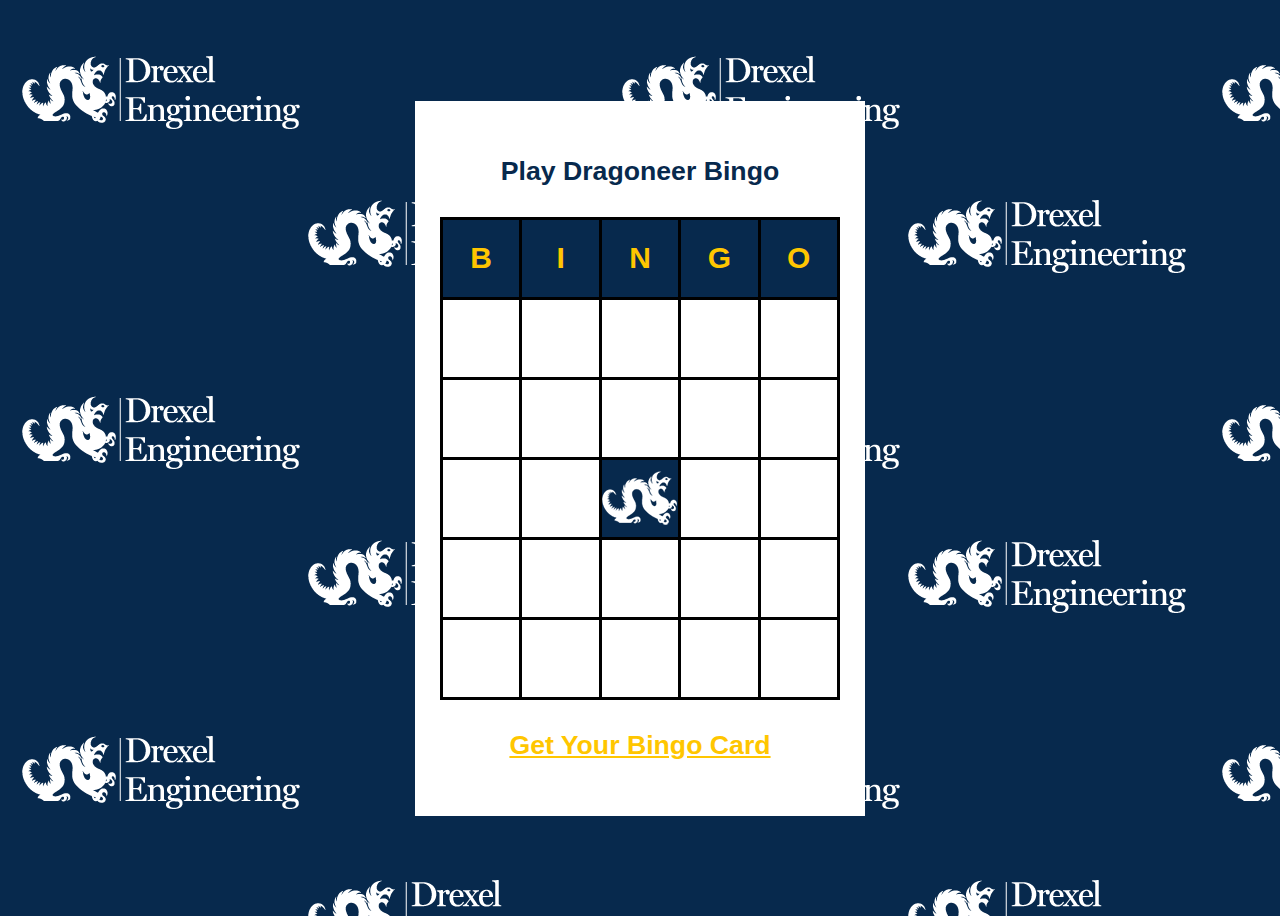
==== index.html @ cb2ebb61 "Add files via upload" ====
<html>

<head>
  <link href='https://fonts.googleapis.com/css?family=Cambay' rel='stylesheet' type='text/css'>
  <link href='https://fonts.googleapis.com/css?family=Roboto:300' rel='stylesheet' type='text/css'>
<meta charset="utf-8" />

<title>Bingo</title>

<link rel="stylesheet" type="text/css" href="bingo.css" />

<script type="text/javascript" src="bingo.js"></script>

</head>

<body>

	<div id="container">
    <div id="header">
      <h1>Play Dragoneer Bingo</h1>
    </div>
	<div id="content">
		<table id="bingotable">
			<tr>
				<th class="orange">B</th>
				<th class="orange">I</th>
				<th class="orange">N</th>
				<th class="orange">G</th>
				<th class="orange">O</th>
			</tr>
			<tr>
				<td  onClick="toggleCell(this)" id="B1">&nbsp; </td>
				<td  onClick="toggleCell(this)" id="I1">&nbsp; </td>
				<td  onClick="toggleCell(this)" id="N1">&nbsp; </td>
				<td  onClick="toggleCell(this)" id="G1">&nbsp; </td>
				<td  onClick="toggleCell(this)" id="O1">&nbsp; </td>
			</tr>
			<tr>
				<td  onClick="toggleCell(this)" id="B2">&nbsp; </td>
				<td  onClick="toggleCell(this)" id="I2">&nbsp; </td>
				<td  onClick="toggleCell(this)" id="N2">&nbsp; </td>
				<td  onClick="toggleCell(this)" id="G2">&nbsp; </td>
				<td  onClick="toggleCell(this)" id="O2">&nbsp; </td>
			</tr>
			<tr>
				<td  onClick="toggleCell(this)" id="B3">&nbsp; </td>
				<td  onClick="toggleCell(this)" id="I3">&nbsp; </td>
				<td  id="N3" class="cellfree"><img src="freecell.png"></td>
				<td  onClick="toggleCell(this)" id="G3">&nbsp; </td>
				<td  onClick="toggleCell(this)" id="O3">&nbsp; </td>
			</tr>
			<tr>
				<td  onClick="toggleCell(this)" id="B4">&nbsp; </td>
				<td  onClick="toggleCell(this)" id="I4">&nbsp; </td>
				<td  onClick="toggleCell(this)" id="N4">&nbsp; </td>
				<td  onClick="toggleCell(this)" id="G4">&nbsp; </td>
				<td  onClick="toggleCell(this)" id="O4">&nbsp; </td>
			</tr>
			<tr>
				<td  onClick="toggleCell(this)" id="B5">&nbsp; </td>
				<td  onClick="toggleCell(this)" id="I5">&nbsp; </td>
				<td  onClick="toggleCell(this)" id="N5">&nbsp; </td>
				<td  onClick="toggleCell(this)" id="G5">&nbsp; </td>
				<td  onClick="toggleCell(this)" id="O5">&nbsp; </td>
			</tr>
		</table>
	</div>
	
<p><a href="#" onclick="setCards()">Get Your Bingo Card</a></p>

</body>

</html>
---- bingo.css ----
body {
	background-image: url("bglogo.png");
  display: flex;
  height: 100vh;
  align-content: center;
  justify-content: center;
  align-items: center;
}

h1, p {
  font-family: Gotham, "Helvetica Neue", Helvetica, Arial, "sans-serif"; 
	font-size: 20pt;
  font-weight: 600;
  margin: 0 auto;
  text-align: center;
  padding: 30px;
  color: #07294D;
}

p a {
  text-decoration: underline;
  color: #FFC600;
}

#bingotable {
  margin: 0 auto;
  text-align: center;
  width: 400px;
  height: 400px;
  border-collapse: collapse;
}
#container {
	background-color: #ffffff;
	padding: 25px;
}

th, td {
  font-family: Gotham, "Helvetica Neue", Helvetica, Arial, "sans-serif";
  margin: 0 auto;
  text-align: center;
  border: 3px solid black;
  width: 20%;
	height: 80px;
	padding: 0;
  font-size: 30px;
  font-weight: bold;
}

th {
background-color: #07294D;
color:  #FFC600;	
}

td:hover {
	background-color: #07294D !important;
	color: white;
}

td.cellclosed {
	background-color: #FFC600;
}
td.cellopen {
	background-color: #ffffff;
}
td.cellfree {
	background-color: #07294D;
}
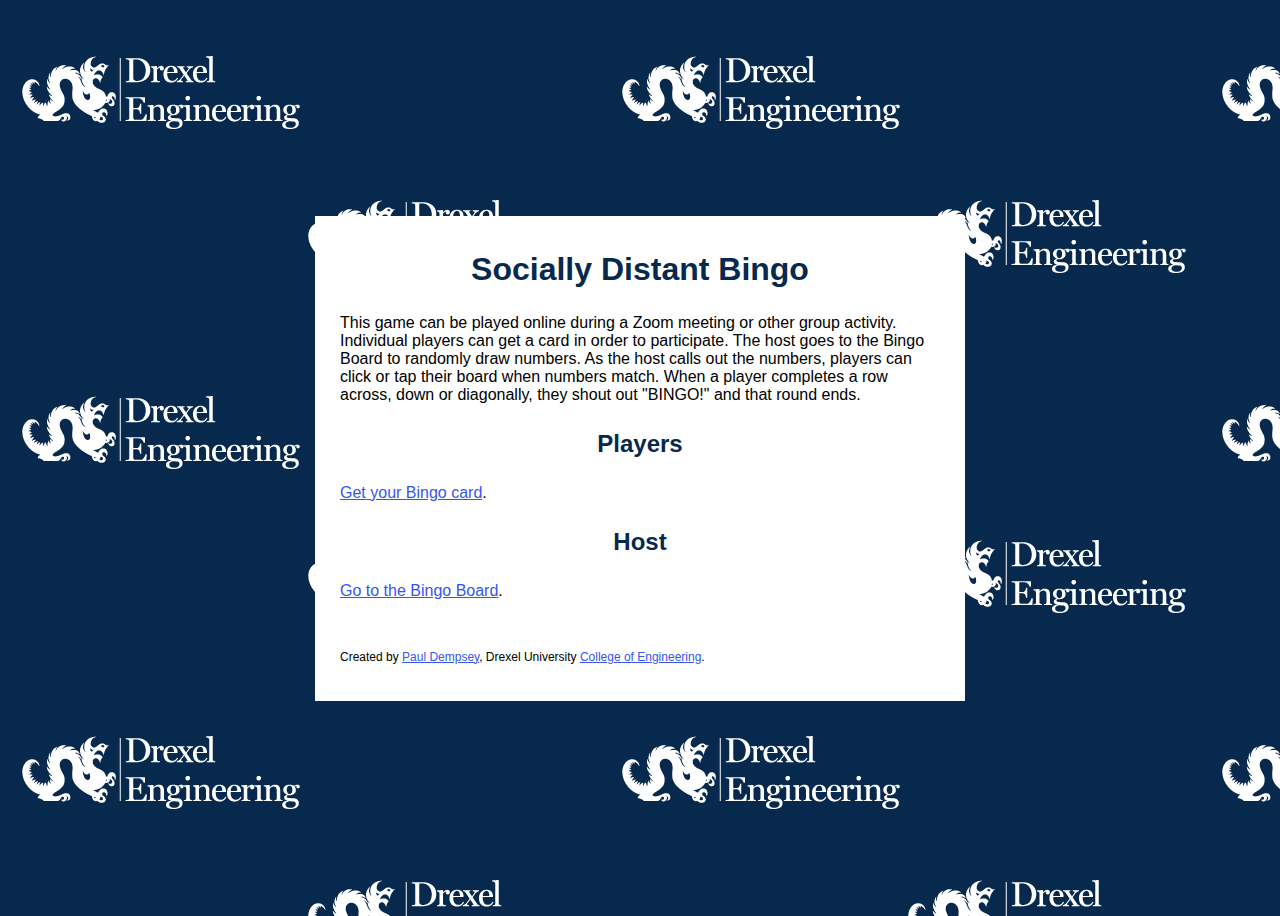
==== commit 64608546: "Add files via upload" ====
--- a/index.html
+++ b/index.html
@@ -1,73 +1,23 @@
 <html>
-
 <head>
-  <link href='https://fonts.googleapis.com/css?family=Cambay' rel='stylesheet' type='text/css'>
-  <link href='https://fonts.googleapis.com/css?family=Roboto:300' rel='stylesheet' type='text/css'>
 <meta charset="utf-8" />
-
-<title>Bingo</title>
-
+<title>Socially Distant Bingo</title>
 <link rel="stylesheet" type="text/css" href="bingo.css" />
-
-<script type="text/javascript" src="bingo.js"></script>
-
 </head>
-
 <body>
 
 	<div id="container">
     <div id="header">
-      <h1>Play Dragoneer Bingo</h1>
+      <h1>Socially Distant Bingo</h1>
     </div>
-	<div id="content">
-		<table id="bingotable">
-			<tr>
-				<th class="orange">B</th>
-				<th class="orange">I</th>
-				<th class="orange">N</th>
-				<th class="orange">G</th>
-				<th class="orange">O</th>
-			</tr>
-			<tr>
-				<td  onClick="toggleCell(this)" id="B1">&nbsp; </td>
-				<td  onClick="toggleCell(this)" id="I1">&nbsp; </td>
-				<td  onClick="toggleCell(this)" id="N1">&nbsp; </td>
-				<td  onClick="toggleCell(this)" id="G1">&nbsp; </td>
-				<td  onClick="toggleCell(this)" id="O1">&nbsp; </td>
-			</tr>
-			<tr>
-				<td  onClick="toggleCell(this)" id="B2">&nbsp; </td>
-				<td  onClick="toggleCell(this)" id="I2">&nbsp; </td>
-				<td  onClick="toggleCell(this)" id="N2">&nbsp; </td>
-				<td  onClick="toggleCell(this)" id="G2">&nbsp; </td>
-				<td  onClick="toggleCell(this)" id="O2">&nbsp; </td>
-			</tr>
-			<tr>
-				<td  onClick="toggleCell(this)" id="B3">&nbsp; </td>
-				<td  onClick="toggleCell(this)" id="I3">&nbsp; </td>
-				<td  id="N3" class="cellfree"><img src="freecell.png"></td>
-				<td  onClick="toggleCell(this)" id="G3">&nbsp; </td>
-				<td  onClick="toggleCell(this)" id="O3">&nbsp; </td>
-			</tr>
-			<tr>
-				<td  onClick="toggleCell(this)" id="B4">&nbsp; </td>
-				<td  onClick="toggleCell(this)" id="I4">&nbsp; </td>
-				<td  onClick="toggleCell(this)" id="N4">&nbsp; </td>
-				<td  onClick="toggleCell(this)" id="G4">&nbsp; </td>
-				<td  onClick="toggleCell(this)" id="O4">&nbsp; </td>
-			</tr>
-			<tr>
-				<td  onClick="toggleCell(this)" id="B5">&nbsp; </td>
-				<td  onClick="toggleCell(this)" id="I5">&nbsp; </td>
-				<td  onClick="toggleCell(this)" id="N5">&nbsp; </td>
-				<td  onClick="toggleCell(this)" id="G5">&nbsp; </td>
-				<td  onClick="toggleCell(this)" id="O5">&nbsp; </td>
-			</tr>
-		</table>
-	</div>
-	
-<p><a href="#" onclick="setCards()">Get Your Bingo Card</a></p>
-
+	<div id="instructions">
+<p>This game can be played online during a Zoom meeting or other group activity. Individual players can get a card in order to participate. The host goes to the Bingo Board to randomly draw numbers. As the host calls out the numbers, players can click or tap their board when numbers match. When a player completes a row across, down or diagonally, they shout out "BINGO!" and that round ends.</p>
+	<h2>Players</h2>
+	<p><a href="card.html">Get your Bingo card</a>.</p>
+	<h2>Host</h2>
+	<p><a href="caller.html">Go to the Bingo Board</a>.</p>
+<p class="credit">Created by <a href="https://drexel.edu/engineering/about/faculty-staff/D/dempsey-paul/">Paul Dempsey</a>, Drexel University <a href="https://drexel.edu/engineering/">College of Engineering</a>.</p>
+		</div>
 </body>
 
 </html>--- a/bingo.css
+++ b/bingo.css
@@ -7,19 +7,37 @@
   align-items: center;
 }
 
-h1, p {
+h1, h2 {
   font-family: Gotham, "Helvetica Neue", Helvetica, Arial, "sans-serif"; 
-	font-size: 20pt;
   font-weight: 600;
   margin: 0 auto;
   text-align: center;
-  padding: 30px;
+  padding: 10px;
   color: #07294D;
 }
 
-p a {
+p {
+  font-family: Gotham, "Helvetica Neue", Helvetica, Arial, "sans-serif"; 
+  font-size: 16px;
+  color: #00000;
+}
+
+p.link {
+  text-align: center;
+  font-size: 18px;
+  color: #FFC600;
+	margin-top: 10px;
+}
+p.credit {
+	font-size: 12px;
+	margin-top: 50px;
+}
+a {
   text-decoration: underline;
-  color: #FFC600;
+  color: #3455F3;
+}
+a:hover {
+	cursor: pointer;
 }
 
 #bingotable {
@@ -33,7 +51,9 @@
 	background-color: #ffffff;
 	padding: 25px;
 }
-
+#instructions {
+	max-width: 600px;
+}
 th, td {
   font-family: Gotham, "Helvetica Neue", Helvetica, Arial, "sans-serif";
   margin: 0 auto;
@@ -51,7 +71,7 @@
 color:  #FFC600;	
 }
 
-td:hover {
+td.cellopen:hover {
 	background-color: #07294D !important;
 	color: white;
 }
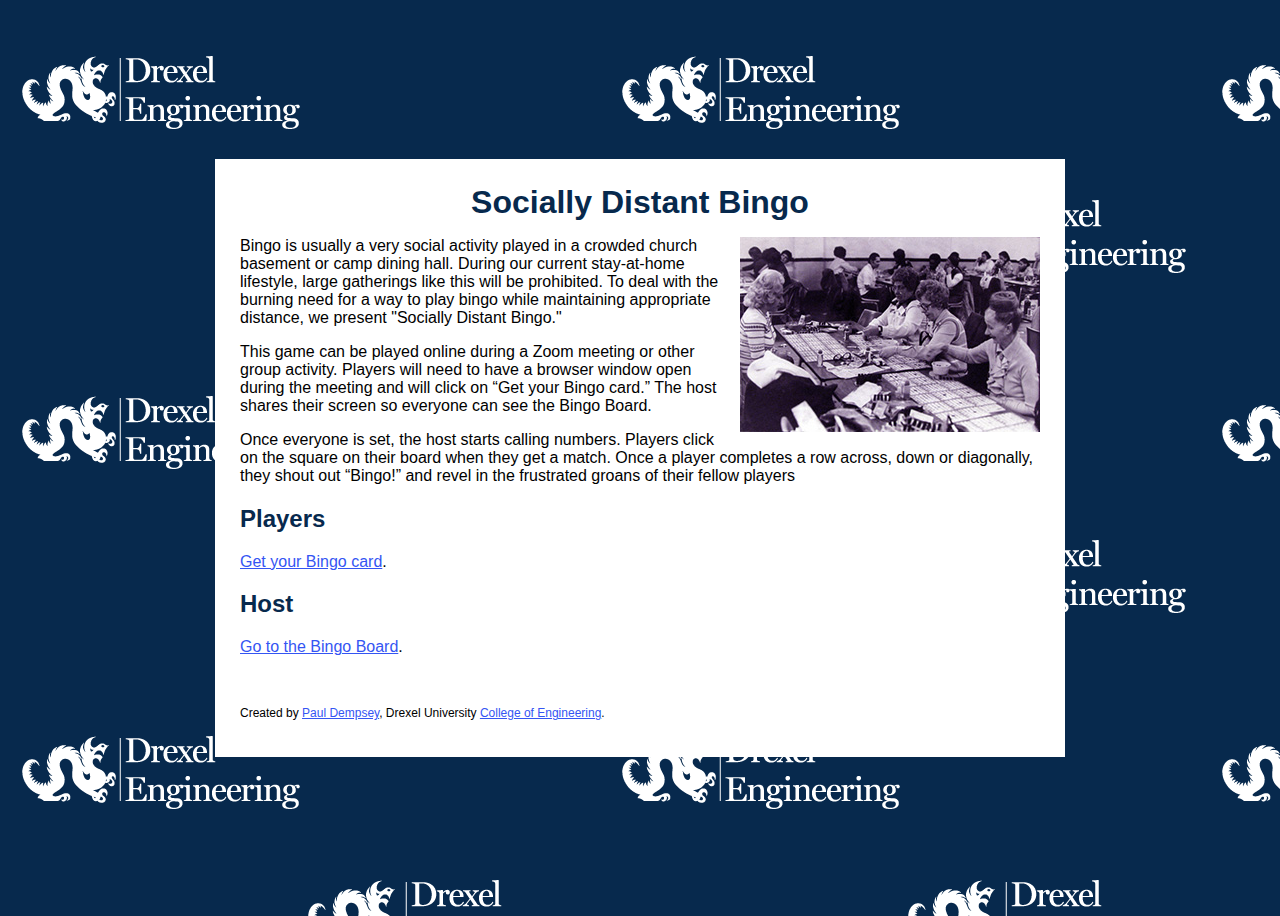
==== commit 1d96a889: "Add files via upload" ====
--- a/index.html
+++ b/index.html
@@ -11,7 +11,10 @@
       <h1>Socially Distant Bingo</h1>
     </div>
 	<div id="instructions">
-<p>This game can be played online during a Zoom meeting or other group activity. Individual players can get a card in order to participate. The host goes to the Bingo Board to randomly draw numbers. As the host calls out the numbers, players can click or tap their board when numbers match. When a player completes a row across, down or diagonally, they shout out "BINGO!" and that round ends.</p>
+		<img class="pic" src="bingo.jpg">
+<p>Bingo is usually a very social activity played in a crowded church basement or camp dining hall. During our current stay-at-home lifestyle, large gatherings like this will be prohibited. To deal with the burning need for a way to play bingo while maintaining appropriate distance, we present "Socially Distant Bingo."</p>
+<p>This game can be played online during a Zoom meeting or other group activity. Players will need to have a browser window open during the meeting and will click on &ldquo;Get your Bingo card.&rdquo; The host shares their screen so everyone can see the Bingo Board.</p>
+<p>Once everyone is set, the host starts calling numbers. Players click on the square on their board when they get a match. Once a player completes a row  across, down or diagonally, they shout out &ldquo;Bingo!&rdquo; and revel in the frustrated  groans of their fellow players</p>
 	<h2>Players</h2>
 	<p><a href="card.html">Get your Bingo card</a>.</p>
 	<h2>Host</h2>
--- a/bingo.css
+++ b/bingo.css
@@ -7,15 +7,22 @@
   align-items: center;
 }
 
-h1, h2 {
+h1 {
   font-family: Gotham, "Helvetica Neue", Helvetica, Arial, "sans-serif"; 
   font-weight: 600;
   margin: 0 auto;
   text-align: center;
-  padding: 10px;
   color: #07294D;
 }
-
+h2 {
+  font-family: Gotham, "Helvetica Neue", Helvetica, Arial, "sans-serif"; 
+  font-weight: 600;
+  color: #07294D;
+}
+img.pic {
+	float: right;
+	padding-left: 10px;
+}
 p {
   font-family: Gotham, "Helvetica Neue", Helvetica, Arial, "sans-serif"; 
   font-size: 16px;
@@ -27,6 +34,12 @@
   font-size: 18px;
   color: #FFC600;
 	margin-top: 10px;
+}
+p.backlink {
+  text-align: right;
+  font-size: 14px;
+  color: #FFC600;
+  margin: 1px;
 }
 p.credit {
 	font-size: 12px;
@@ -52,7 +65,7 @@
 	padding: 25px;
 }
 #instructions {
-	max-width: 600px;
+	max-width: 800px;
 }
 th, td {
   font-family: Gotham, "Helvetica Neue", Helvetica, Arial, "sans-serif";
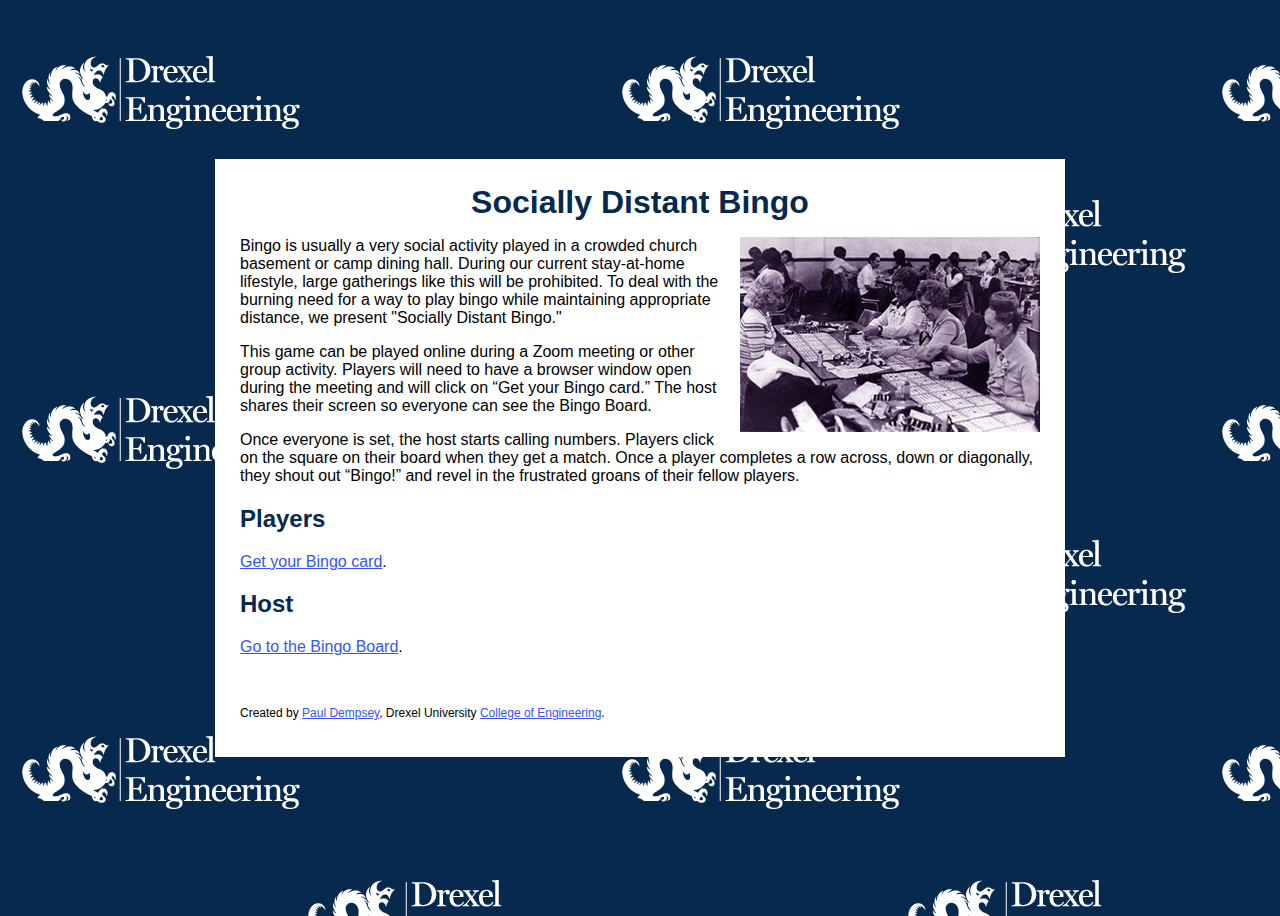
==== commit 5aebc21a: "Add files via upload" ====
--- a/index.html
+++ b/index.html
@@ -14,7 +14,7 @@
 		<img class="pic" src="bingo.jpg">
 <p>Bingo is usually a very social activity played in a crowded church basement or camp dining hall. During our current stay-at-home lifestyle, large gatherings like this will be prohibited. To deal with the burning need for a way to play bingo while maintaining appropriate distance, we present "Socially Distant Bingo."</p>
 <p>This game can be played online during a Zoom meeting or other group activity. Players will need to have a browser window open during the meeting and will click on &ldquo;Get your Bingo card.&rdquo; The host shares their screen so everyone can see the Bingo Board.</p>
-<p>Once everyone is set, the host starts calling numbers. Players click on the square on their board when they get a match. Once a player completes a row  across, down or diagonally, they shout out &ldquo;Bingo!&rdquo; and revel in the frustrated  groans of their fellow players</p>
+<p>Once everyone is set, the host starts calling numbers. Players click on the square on their board when they get a match. Once a player completes a row  across, down or diagonally, they shout out &ldquo;Bingo!&rdquo; and revel in the frustrated  groans of their fellow players.</p>
 	<h2>Players</h2>
 	<p><a href="card.html">Get your Bingo card</a>.</p>
 	<h2>Host</h2>
